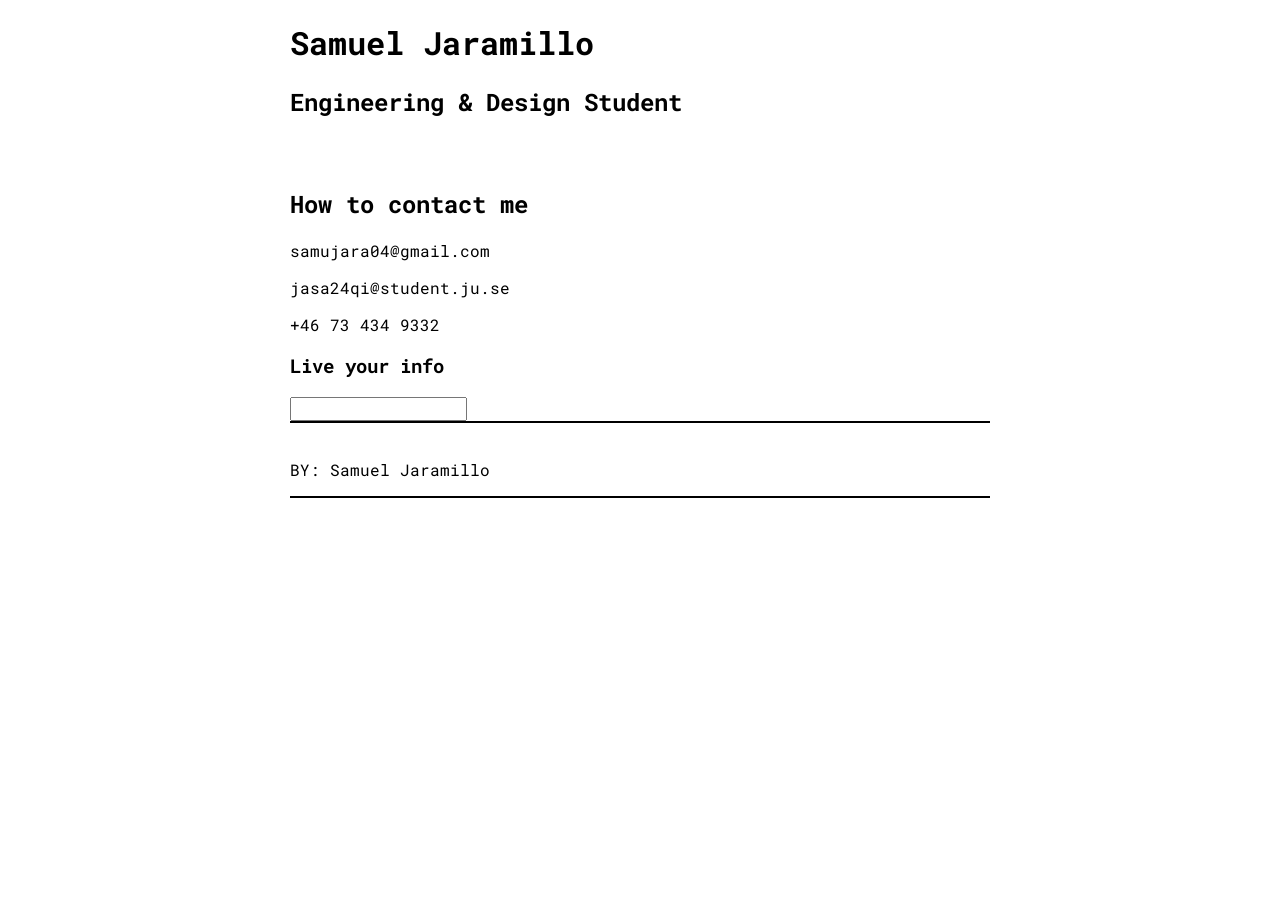
==== second.html @ 810b48ac "web" ====
<!DOCTYPE html>
<html lang="en">
<head>
    <meta charset="UTF-8">
    <meta name="viewport" content="width=device-width, initial-scale=1.0">
    <title>contact page</title>
    <link rel="stylesheet" href="/diseño.css" />
</head>
<body>
    <header>
        <h1>Samuel Jaramillo</h1>
        <h2> Engineering & Design Student </h2>
    </header>
    <main>
        <h2>How to contact me</h2>
        <p>samujara04@gmail.com</p>
        <p>jasa24qi@student.ju.se</p>
        <p>+46 73 434 9332</p>
        <h3> Live your info</h3>
        <input type="text"/>
    </main>
    <footer>
        <p>BY: Samuel Jaramillo</p>
    </footer>
</body>
</html>
---- diseño.css ----
@import url('https://fonts.googleapis.com/css2?family=Amatic+SC:wght@400;700&family=Arsenal+SC:ital,wght@0,400;0,700;1,400;1,700&family=Cinzel:wght@400..900&family=Glory:ital,wght@0,100..800;1,100..800&family=League+Gothic&family=Macondo&family=Roboto+Mono:ital,wght@0,100..700;1,100..700&family=Space+Grotesk:wght@300..700&family=Ysabeau+SC:wght@1..1000&display=swap');

:root{
  --tipo: "Roboto Mono",serif;
}

*{
  font-family: var(--tipo);
  max-width: 700px;
  margin-left: auto;
  margin-right: auto;
  
}

body{
  text-align: justify;
  padding-bottom:50px;
}

img{
   max-width: 97%;
}
.image{
  display: grid;
  grid-template-columns: 1fr 1fr;
  gap: 20px;
}
.imga1{
  padding-left:20px;
}

a{
 color:blue;
}
main{
    padding-top: 30px;
}
footer{
    padding-top: 20px;
    border-top: 2px solid black;
    border-bottom: 2px solid black;
}
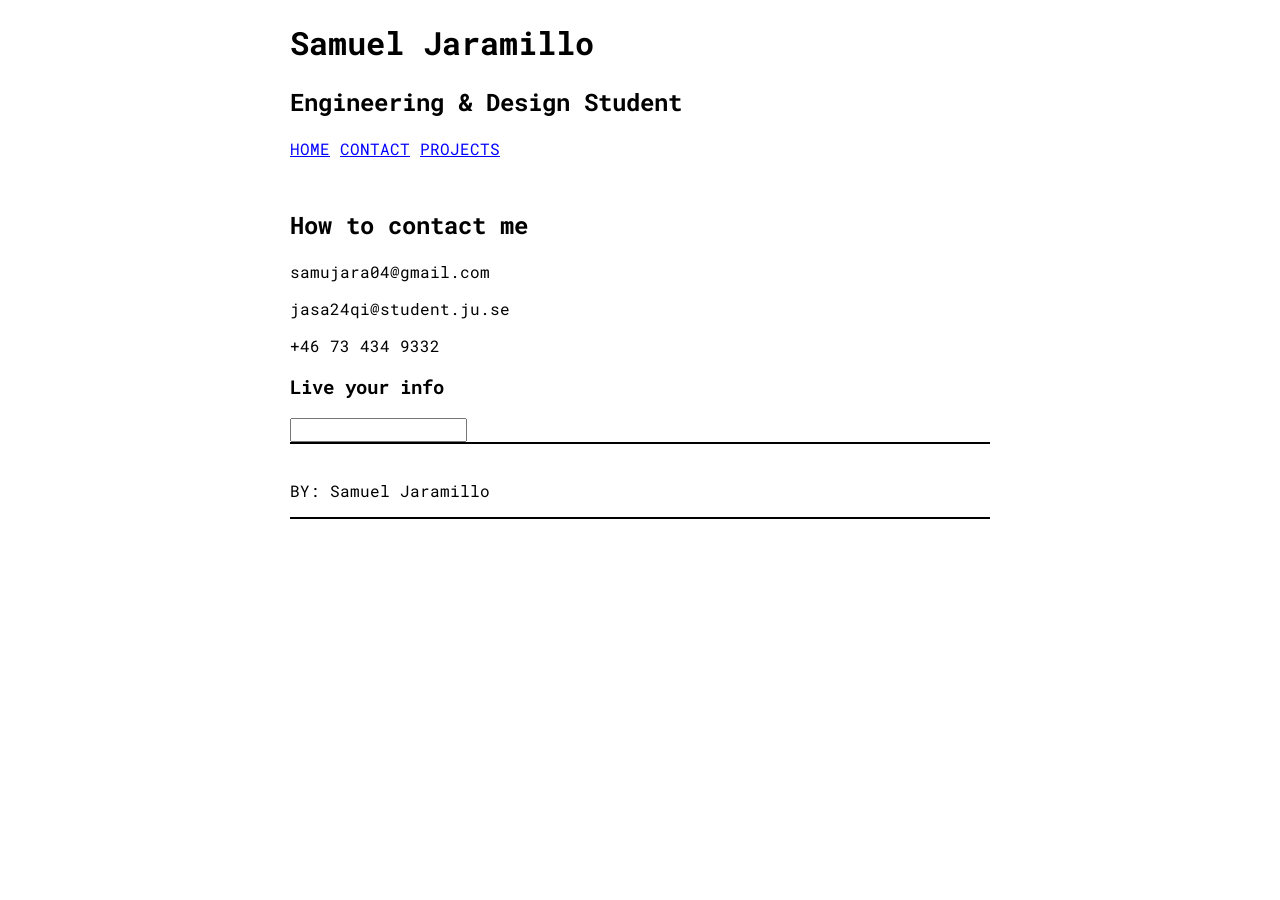
==== commit 0785c93a: "asagment2" ====
--- a/second.html
+++ b/second.html
@@ -4,12 +4,15 @@
     <meta charset="UTF-8">
     <meta name="viewport" content="width=device-width, initial-scale=1.0">
     <title>contact page</title>
-    <link rel="stylesheet" href="/diseño.css" />
+    <link rel="stylesheet" href="dis.css" />
 </head>
 <body>
     <header>
         <h1>Samuel Jaramillo</h1>
         <h2> Engineering & Design Student </h2>
+        <a href="index.html">HOME</a>
+        <a href="second.html">CONTACT</a>
+        <a href="therd.html">PROJECTS</a>
     </header>
     <main>
         <h2>How to contact me</h2>
--- a/dis.css
+++ b/dis.css
@@ -0,0 +1,56 @@
+@import url('https://fonts.googleapis.com/css2?family=Amatic+SC:wght@400;700&family=Arsenal+SC:ital,wght@0,400;0,700;1,400;1,700&family=Cinzel:wght@400..900&family=Glory:ital,wght@0,100..800;1,100..800&family=League+Gothic&family=Macondo&family=Roboto+Mono:ital,wght@0,100..700;1,100..700&family=Space+Grotesk:wght@300..700&family=Ysabeau+SC:wght@1..1000&display=swap');
+
+:root{
+  --tipo: "Roboto Mono",serif;
+}
+
+*{
+  font-family: var(--tipo);
+  max-width: 700px;
+  margin-left: auto;
+  margin-right: auto;
+  
+}
+
+body{
+  text-align: justify;
+  padding-bottom:50px;
+}
+
+img{
+   max-width: 97%;
+}
+.image{
+  display: grid;
+  grid-template-columns: 1fr 1fr;
+  gap: 20px;
+}
+.imga1{
+  padding-left:20px;
+}
+
+a{
+ color:blue;
+}
+main{
+    padding-top: 30px;
+}
+footer{
+    padding-top: 20px;
+    border-top: 2px solid black;
+    border-bottom: 2px solid black;
+}
+
+.m{
+  display: grid;
+  grid-template-columns: 1fr 1fr ;
+  gap:10px
+}
+
+@media (max-width: 575px){
+  .m{
+    display: grid;
+    grid-template-columns: 1fr ;
+    gap:10px
+  }
+ }
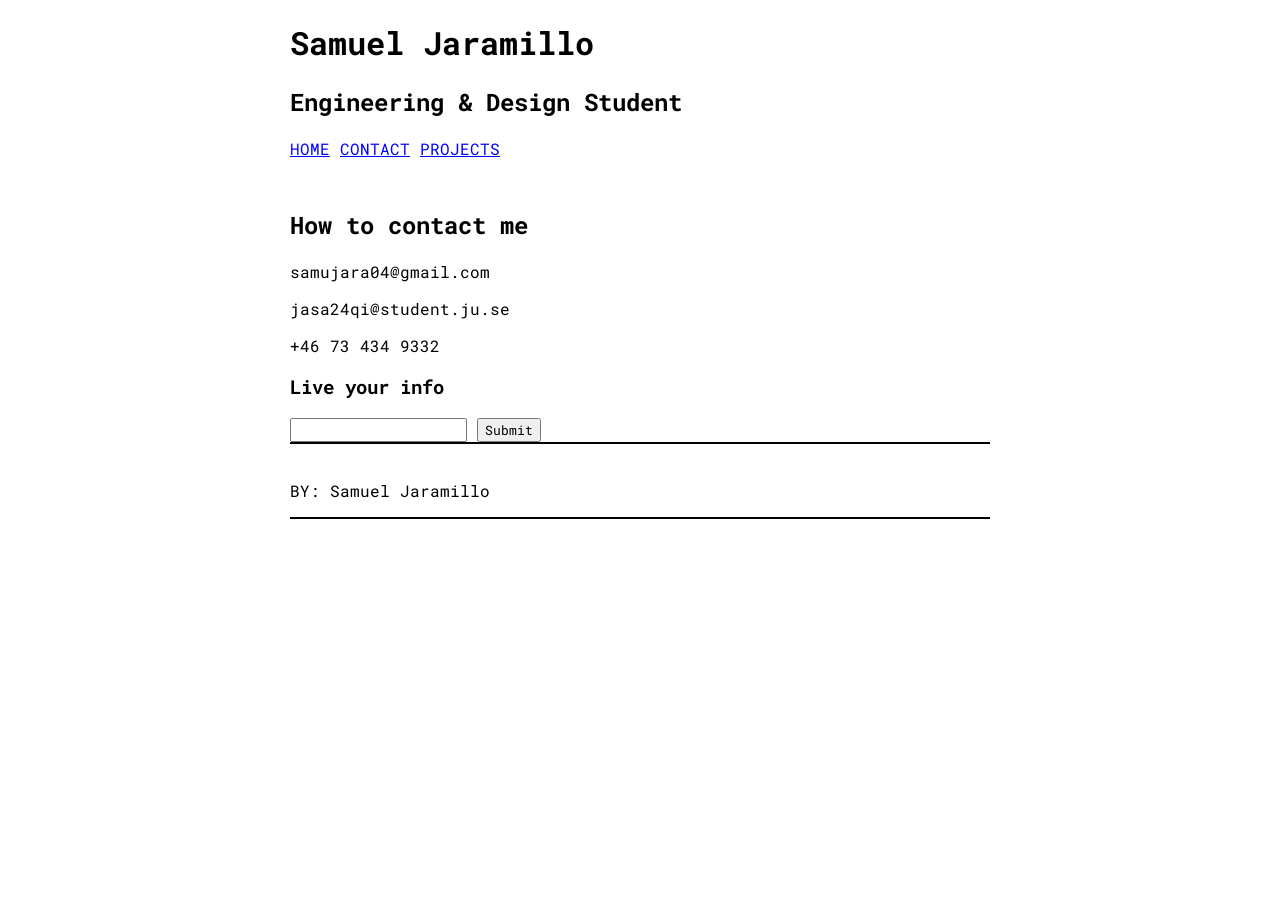
==== commit b4c30af8: "5asigment" ====
--- a/second.html
+++ b/second.html
@@ -5,6 +5,10 @@
     <meta name="viewport" content="width=device-width, initial-scale=1.0">
     <title>contact page</title>
     <link rel="stylesheet" href="dis.css" />
+    <script src="js/main.js" defer></script>
+    <script src="script.js" defer></script>
+    <script src="script.js" defer></script>
+
 </head>
 <body>
     <header>
@@ -20,7 +24,10 @@
         <p>jasa24qi@student.ju.se</p>
         <p>+46 73 434 9332</p>
         <h3> Live your info</h3>
-        <input type="text"/>
+        <input type="text" class="na">
+        <button class="bb">Submit</button>
+        <div class="text"></div>
+
     </main>
     <footer>
         <p>BY: Samuel Jaramillo</p>
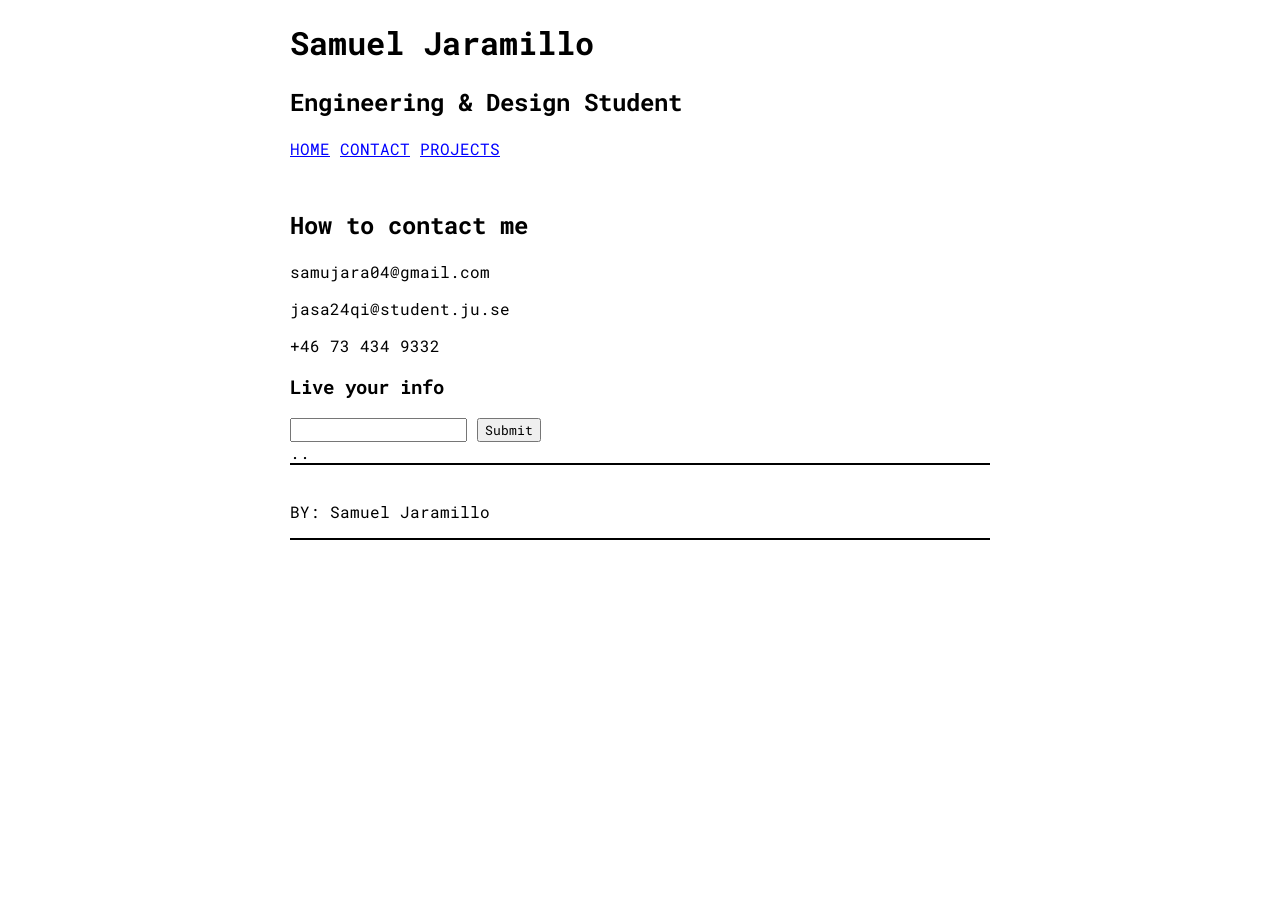
==== commit 96cf2bbe: "Correction" ====
--- a/second.html
+++ b/second.html
@@ -5,9 +5,9 @@
     <meta name="viewport" content="width=device-width, initial-scale=1.0">
     <title>contact page</title>
     <link rel="stylesheet" href="dis.css" />
-    <script src="js/main.js" defer></script>
-    <script src="script.js" defer></script>
-    <script src="script.js" defer></script>
+    <script src="js/main" defer></script>
+    <script src="main.js" defer></script>
+    
 
 </head>
 <body>
@@ -26,7 +26,7 @@
         <h3> Live your info</h3>
         <input type="text" class="na">
         <button class="bb">Submit</button>
-        <div class="text"></div>
+        <div class="text">..</div>
 
     </main>
     <footer>
